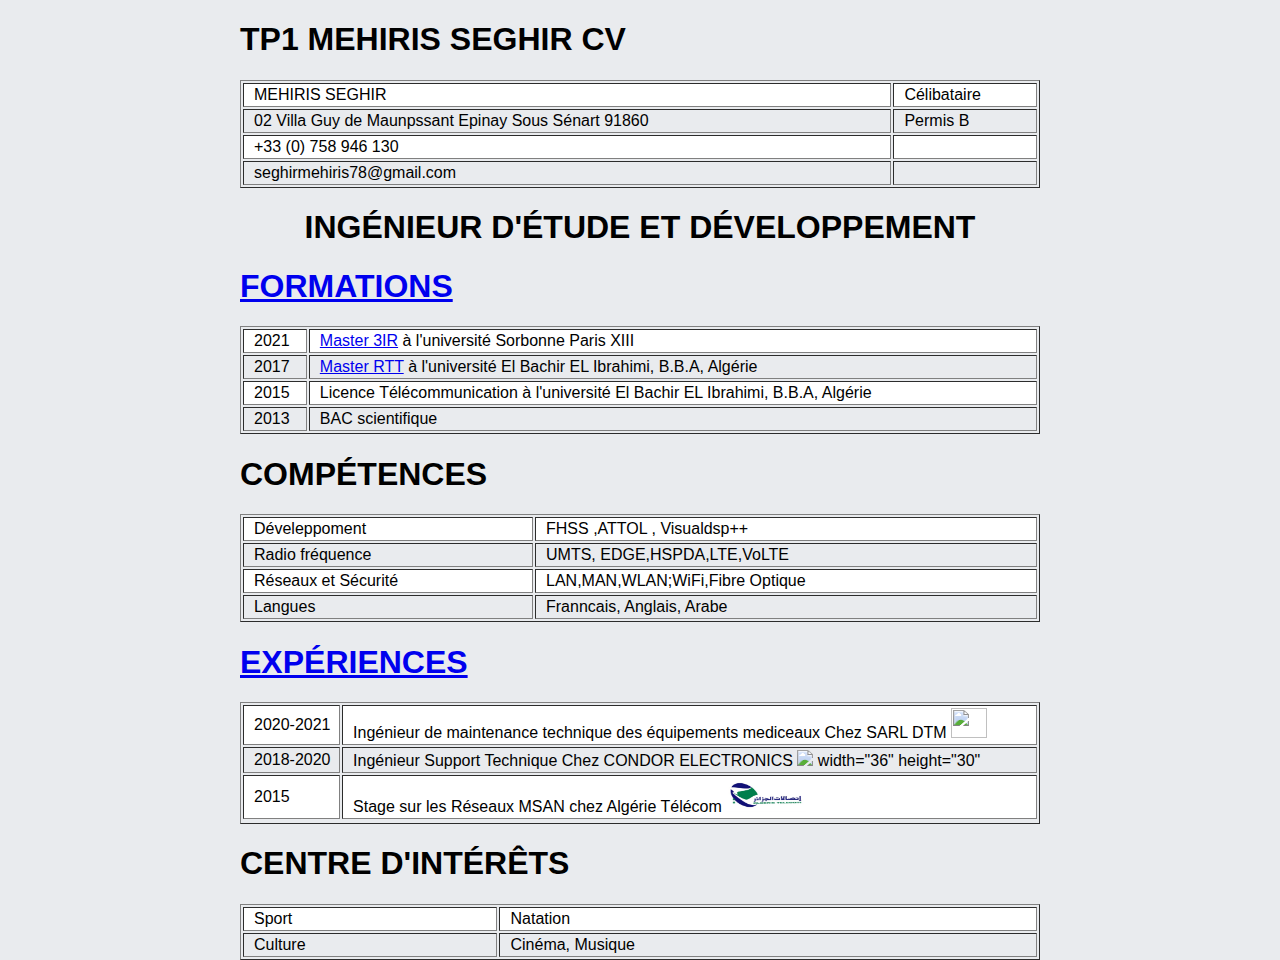
==== tp1/index.html @ 05a89c2a "Add files via upload" ====
<!doctype html>
<html>
    <head>
        <meta charset="utf-8">
        <meta http-equiv="x-ua-compatible" content="ie=edge">
        <title>TP1 CV MEHRIS Seghir</title>
        <meta name="description" content="">
        <meta name="viewport" content="width=device-width, initial-scale=1">

        <style>
          body{
              background-color: #e9ebee;  
              font-family: system, -apple-system, ".SFNSText-Regular", "San Francisco", "Roboto", "Segoe UI", "Helvetica Neue", "Lucida Grande", sans-serif;
              font-size: 16px;
              margin: 0 auto;
              max-width: 800px;              
          }
        </style>
        
        <!-- Code à dé-commenter si besoin de fichier CSS ou JS -->
        <link rel="stylesheet" href="./cv.css" />
        <!--<script src="main.js"></script>-->
        

    </head>
    <body>        
        <h1>TP1 MEHIRIS Seghir CV</h1>
        <!-- Add your site or application content here -->

        <table width="100%" border="1"> 
            <tr>
                <td>
                    MEHIRIS SEGHIR
                </td>
                <td>
                    Célibataire
                </td>
            </tr>
            <tr>
                <td>
                    02 Villa Guy de Maunpssant Epinay Sous Sénart 91860
                </td>
                <td>
                    Permis B
                </td>
            </tr>
            <tr>
                <td>
                    +33 (0) 758 946 130
                </td>
                <td>
                    
                </td>
            </tr>
            <tr>
                <td>
                    seghirmehiris78@gmail.com
                </td>
                <td>
                    
                </td>
            </tr>
        </table>

        <h1 style="text-align:center"> Ingénieur d'étude et développement </h1>


        <a href="./Formations.html"><h1> Formations </h1></a>
        <table width="100%" border="1"> 
            <tr>
                <td>
                    2021
                </td>
                <td>
                    <a href="https://galilee.univ-paris13.fr/master/master-ingenierie-innovation-images-reseaux-m3ir/">Master 3IR</a> à l'université Sorbonne Paris XIII
                </td>
            </tr>
            <tr>
                <td>
                    2017 
                </td>
                <td>
                    <a href="http://www.univ-bba.dz">Master RTT</a> à l'université El Bachir EL Ibrahimi, B.B.A, Algérie
                </td>
            </tr>
            <tr>
                <td>
                    2015
                </td>
                <td>
                    Licence Télécommunication à l'université El Bachir EL Ibrahimi, B.B.A, Algérie
                </td>
            </tr>
            <tr>
                <td>
                    2013
                </td>
                <td>
                    BAC scientifique
                </td>
            </tr>
        </table>

        <h1> Compétences </h1>
        <table width="100%" border="1"> 
            <tr>
                <td>
                    Déveleppoment
                </td>
                <td>
                    FHSS ,ATTOL , Visualdsp++
                </td>
            </tr>
            <tr>
                <td>
                    Radio fréquence  
                </td>
                <td>
                    UMTS, EDGE,HSPDA,LTE,VoLTE
                </td>
            </tr>
            <tr>
                <td>
                    Réseaux et Sécurité
                </td>
                <td>
                    LAN,MAN,WLAN;WiFi,Fibre Optique
                </td>
            </tr>
            <tr>
                <td>
                    Langues
                </td>
                <td>
                    Franncais, Anglais, Arabe
                </td>
            </tr>
        </table>

        <a href="./experiences.html"><h1> Expériences </h1></a>
        <table width="100%" border="1"> 
            <tr>
                <td>
                    2020-2021
                </td>
                <td>
                    Ingénieur de maintenance technique des équipements mediceaux  Chez SARL DTM
                    <img class= "grande-image"  
                    src="C:\Users\sghir\Desktop\aw3ir-master\aw3ir-master\tp1\Images\DTM.png"s
                    width="36"
                    height="30">
                </td>
            </tr>
            <tr>
                <td>
                    2018-2020 
                </td>
                <td>
                    Ingénieur Support Technique Chez CONDOR ELECTRONICS
                    <img class="grande-image"
                    src="C:\Users\sghir\Desktop\aw3ir-master\aw3ir-master\tp1\Images\condor.png"<s>
                        width="36"
                        height="30"
                    </s>
                </td>
            </tr>
            <tr>
                <td>
                    2015 
                </td>
                <td>
                    Stage sur les Réseaux MSAN chez Algérie Télécom
                    <img class= "grande-image"
                    src="./Images/AlgTelecom.jpg"
                    width="80"
                    height="34">
             
                </td>
            </tr>
            <tr>
                
            </tr>
        </table>

        <h1> Centre d'intérêts </h1>
        <table width="100%" border="1"> 
            <tr>
                <td>
                    Sport
                </td>
                <td>
                     Natation 
                </td>
            </tr>
            <tr>
                <td>
                    Culture 
                </td>
                <td>
                    Cinéma, Musique
                </td>
            </tr>
        </table>



    </body>
</html>
---- tp1/cv.css ----
#titre_page{
    color: rgb(4, 80, 73);
    text-align: center;
    text-transform: uppercase;
    text-decoration: underline;

}

@media only screen and (max-width: 600px) {
    body {
        background-color: grey;
    }
}

.grande-image:hover{
    transform:scale(1.5,1.5);
}

th, td {
    padding: 2px 2px 2px 10px;
    text-align: left;
  }
tr:hover {
    background-color: rgb(255, 0, 0);
}
th:hover{
    background-color: red;
}

Titre {
    text-align: center;
}

h1{
    text-transform: uppercase;
}
 /*  */
a:hover {
    color:orange;
    text-decoration:none;
    }
tr:nth-child(odd) {background: #FFF}
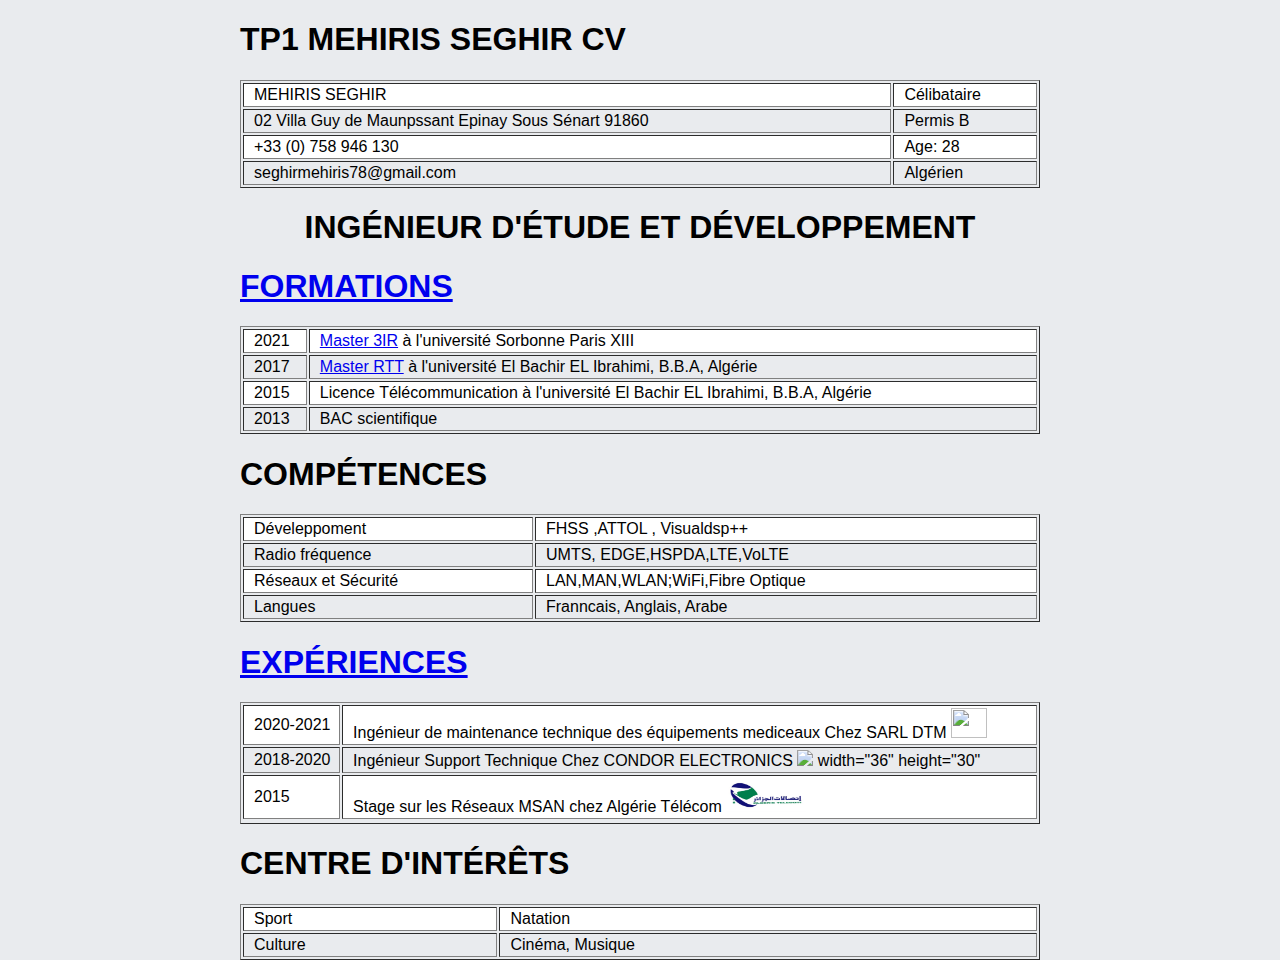
==== commit 58e6f061: "Add files via upload" ====
--- a/tp1/index.html
+++ b/tp1/index.html
@@ -48,7 +48,7 @@
                 <td>
                     +33 (0) 758 946 130
                 </td>
-                <td>
+                <td>Age: 28
                     
                 </td>
             </tr>
@@ -56,7 +56,7 @@
                 <td>
                     seghirmehiris78@gmail.com
                 </td>
-                <td>
+                <td>Algérien  
                     
                 </td>
             </tr>
